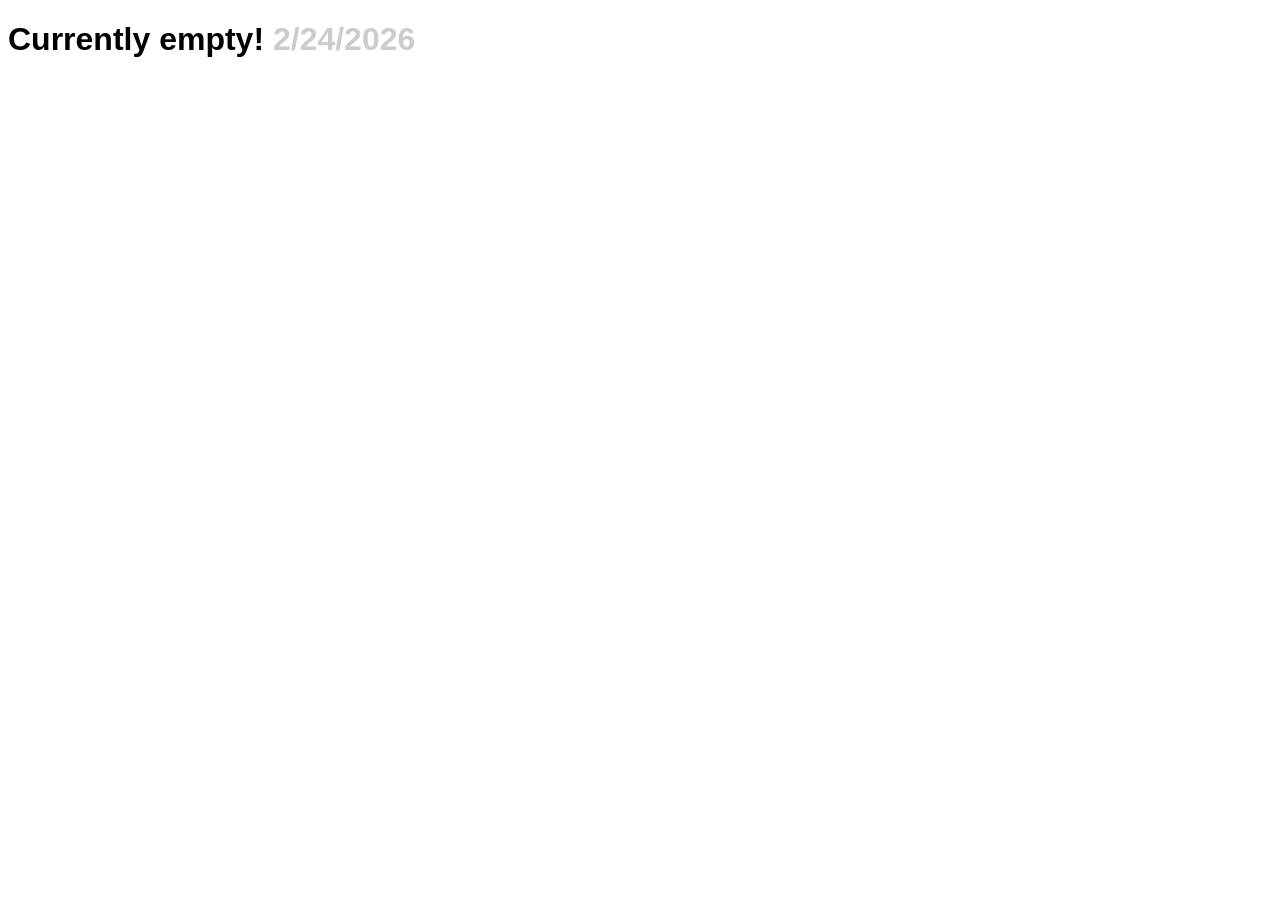
==== index.html @ 8af6c44c "Create index.html" ====
<!DOCTYPE html>
<html lang="ja">
<head>
  <meta charset="UTF-8">
  <meta name="viewport" content="width=device-width, initial-scale=1.0">
  <title>Read</title>
  <style>
    body { font-family: Arial, sans-serif; }
  </style>
</head>
<body>
  <h1>Currently empty! <span style="color: #ccc">2/24/2026</span></h1>
</body>
</html>
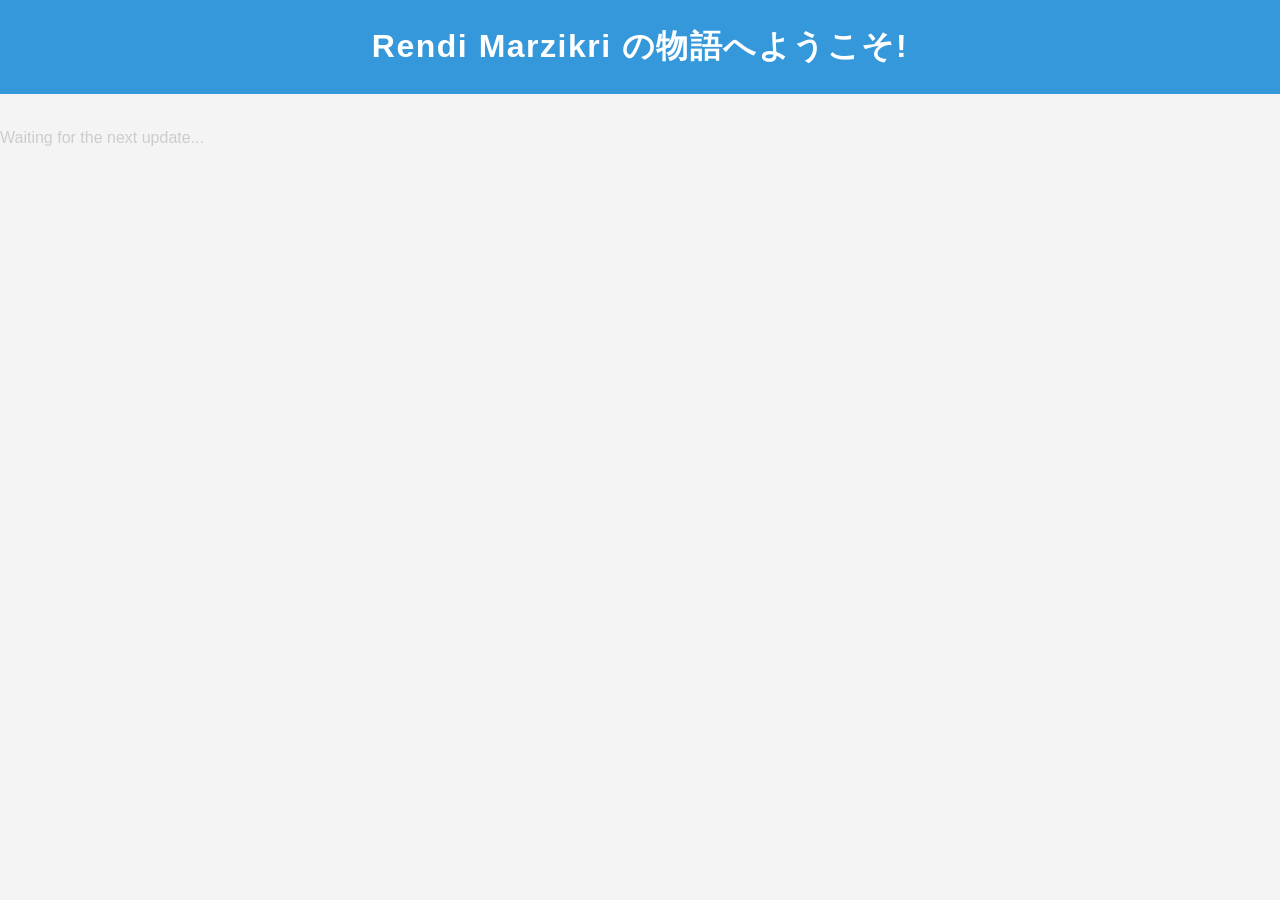
==== commit f7aba1fd: "Update title and header in index.html" ====
--- a/index.html
+++ b/index.html
@@ -3,12 +3,14 @@
 <head>
   <meta charset="UTF-8">
   <meta name="viewport" content="width=device-width, initial-scale=1.0">
-  <title>Read</title>
+  <title>話</title>
   <style>
-    body { font-family: Arial, sans-serif; }
+    body { font-family: Arial, sans-serif; margin: 0; background: #f4f4f4; }
+    header { background: #3498db; color: #fff; font-size: 32px; padding: 25px; font-weight: bold; text-align: center; letter-spacing: 1.5px; margin-bottom: 35px; }
   </style>
 </head>
 <body>
-  <h1>Currently empty! <span style="color: #ccc">2/24/2026</span></h1>
+  <header>Rendi Marzikri の物語へようこそ!</header>
+  <span style="color: #ccc">Waiting for the next update...</span>
 </body>
 </html>
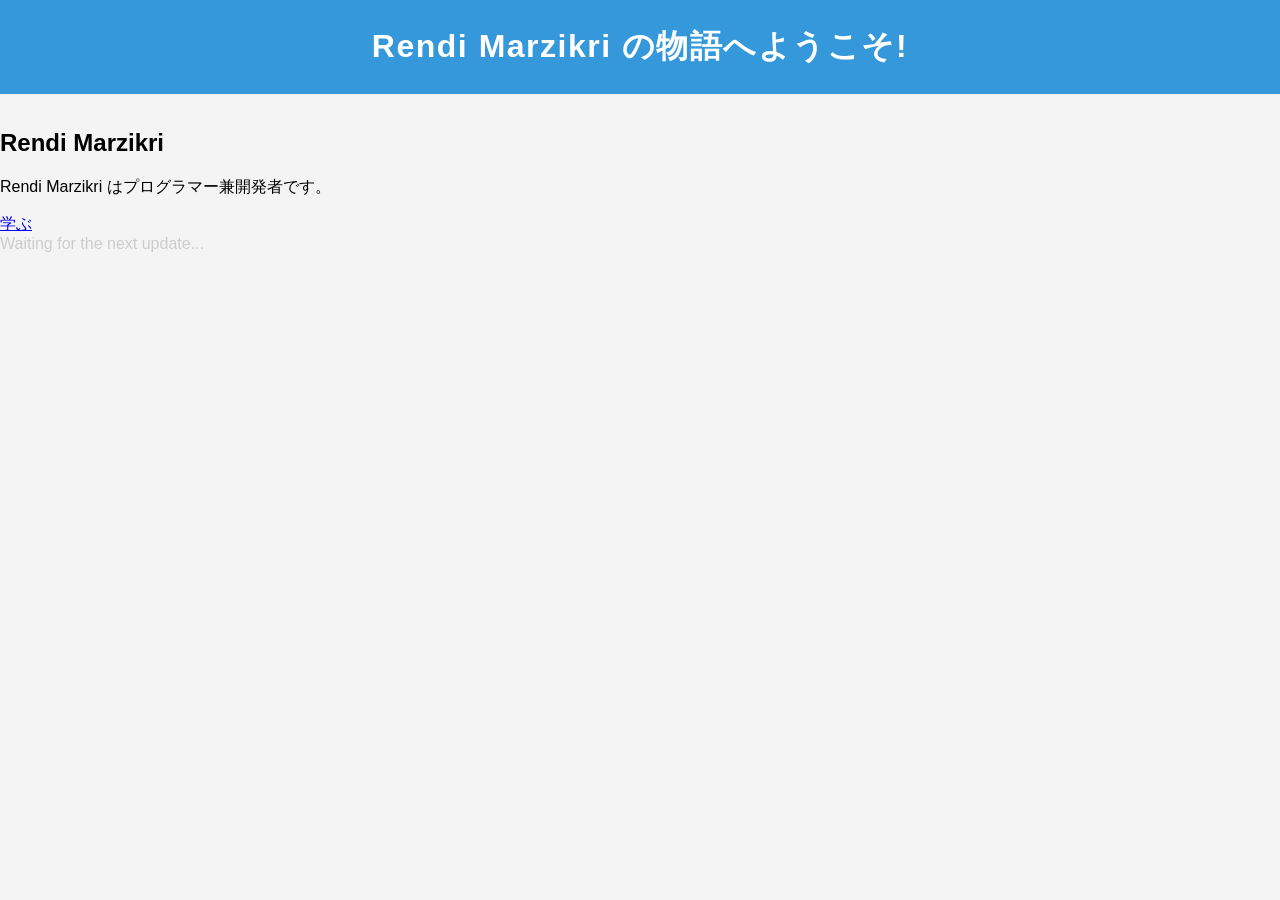
==== commit eefe086f: "Add content and styles to index.html" ====
--- a/index.html
+++ b/index.html
@@ -3,6 +3,7 @@
 <head>
   <meta charset="UTF-8">
   <meta name="viewport" content="width=device-width, initial-scale=1.0">
+  <link rel="stylesheet" href="/read/css/v1/style.css">
   <title>話</title>
   <style>
     body { font-family: Arial, sans-serif; margin: 0; background: #f4f4f4; }
@@ -11,6 +12,15 @@
 </head>
 <body>
   <header>Rendi Marzikri の物語へようこそ!</header>
+  <div class="z-container z-mt-3">
+    <div class="z-card z-fade-in">
+      <h2 class="z-fs-2">Rendi Marzikri</h2>
+      <p class="z-text-muted z-mt-1">
+        Rendi Marzikri はプログラマー兼開発者です。
+      </p>
+      <a href="https://m.youtube.com/@User-bs1bc7sx5" class="z-btn z-btn-primary z-mt-2">学ぶ</a>
+    </div>
+  </div>
   <span style="color: #ccc">Waiting for the next update...</span>
 </body>
 </html>
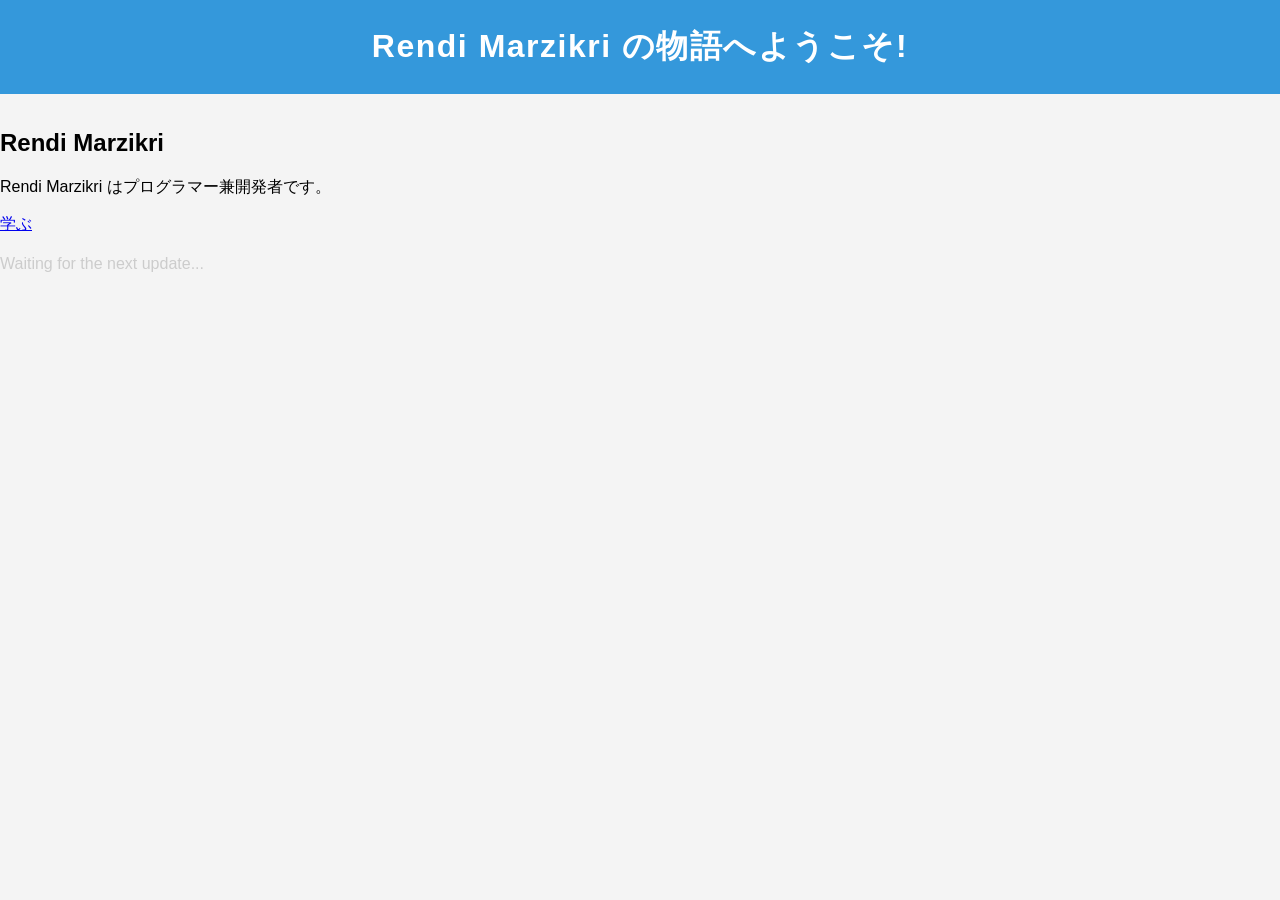
==== commit a0d6ecbc: "Add height div and history section to index.html" ====
--- a/index.html
+++ b/index.html
@@ -8,6 +8,7 @@
   <style>
     body { font-family: Arial, sans-serif; margin: 0; background: #f4f4f4; }
     header { background: #3498db; color: #fff; font-size: 32px; padding: 25px; font-weight: bold; text-align: center; letter-spacing: 1.5px; margin-bottom: 35px; }
+    .height { height: 20px; }
   </style>
 </head>
 <body>
@@ -21,6 +22,10 @@
       <a href="https://m.youtube.com/@User-bs1bc7sx5" class="z-btn z-btn-primary z-mt-2">学ぶ</a>
     </div>
   </div>
+  <div class="z-container z-mt-3 height"></div>
+  <div id="history"></div>
   <span style="color: #ccc">Waiting for the next update...</span>
+  <script src="/read/javascript/cdn/v1/script.js"></script>
+  <script src="/read/javascript/render/script.js"></script>
 </body>
 </html>
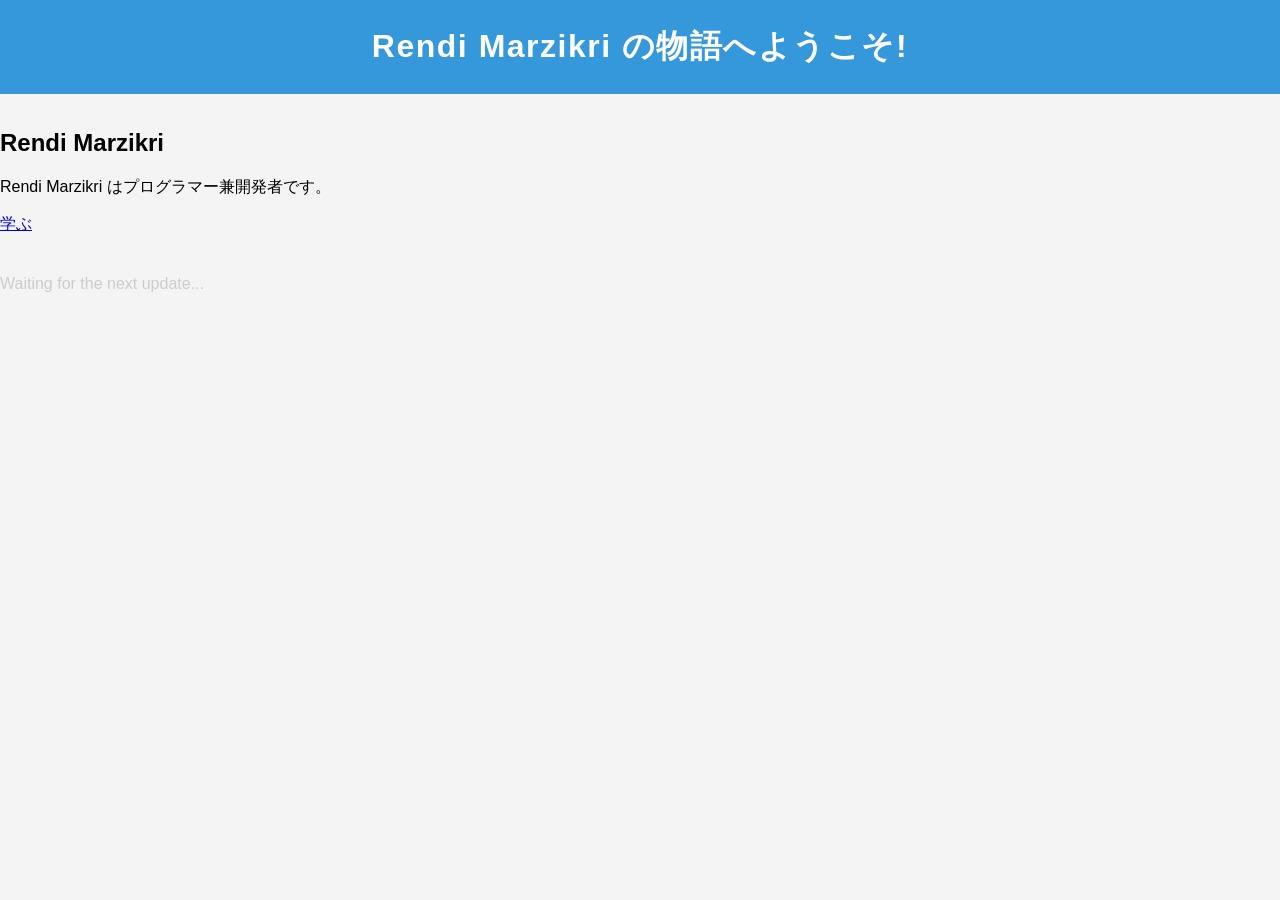
==== commit 961a12d9: "Fix HTML structure by adding missing div element" ====
--- a/index.html
+++ b/index.html
@@ -24,6 +24,7 @@
   </div>
   <div class="z-container z-mt-3 height"></div>
   <div id="history"></div>
+  <div class="z-container z-mt-3 height"></div>
   <span style="color: #ccc">Waiting for the next update...</span>
   <script src="/read/javascript/cdn/v1/script.js"></script>
   <script src="/read/javascript/render/script.js"></script>
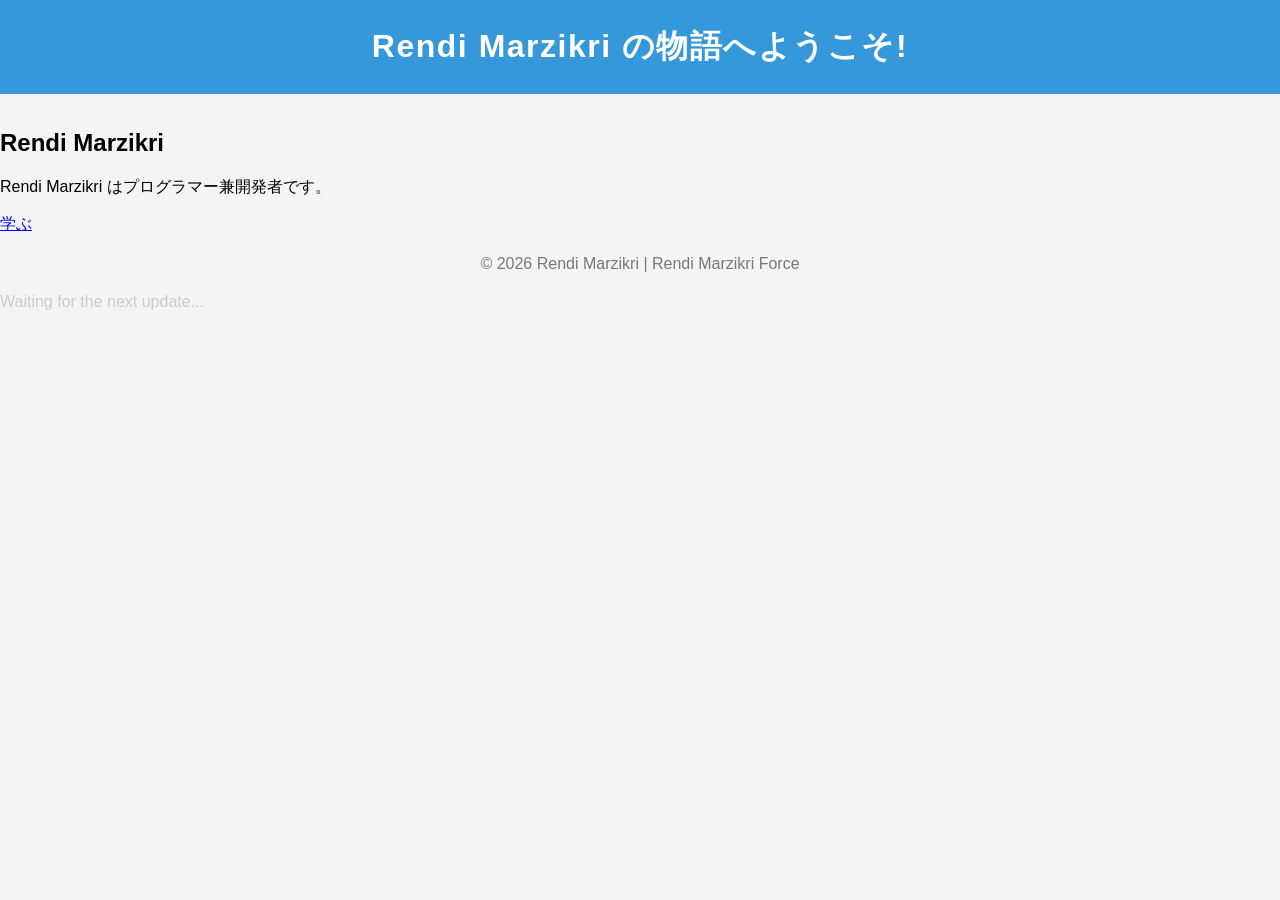
==== commit 33978a22: "Add footer with copyright information" ====
--- a/index.html
+++ b/index.html
@@ -9,6 +9,7 @@
     body { font-family: Arial, sans-serif; margin: 0; background: #f4f4f4; }
     header { background: #3498db; color: #fff; font-size: 32px; padding: 25px; font-weight: bold; text-align: center; letter-spacing: 1.5px; margin-bottom: 35px; }
     .height { height: 20px; }
+    footer { text-align: center; color: #777; }
   </style>
 </head>
 <body>
@@ -24,6 +25,9 @@
   </div>
   <div class="z-container z-mt-3 height"></div>
   <div id="history"></div>
+  <footer class="z-mt-3">
+    &copy 2026 Rendi Marzikri | Rendi Marzikri Force
+  </footer>
   <div class="z-container z-mt-3 height"></div>
   <span style="color: #ccc">Waiting for the next update...</span>
   <script src="/read/javascript/cdn/v1/script.js"></script>
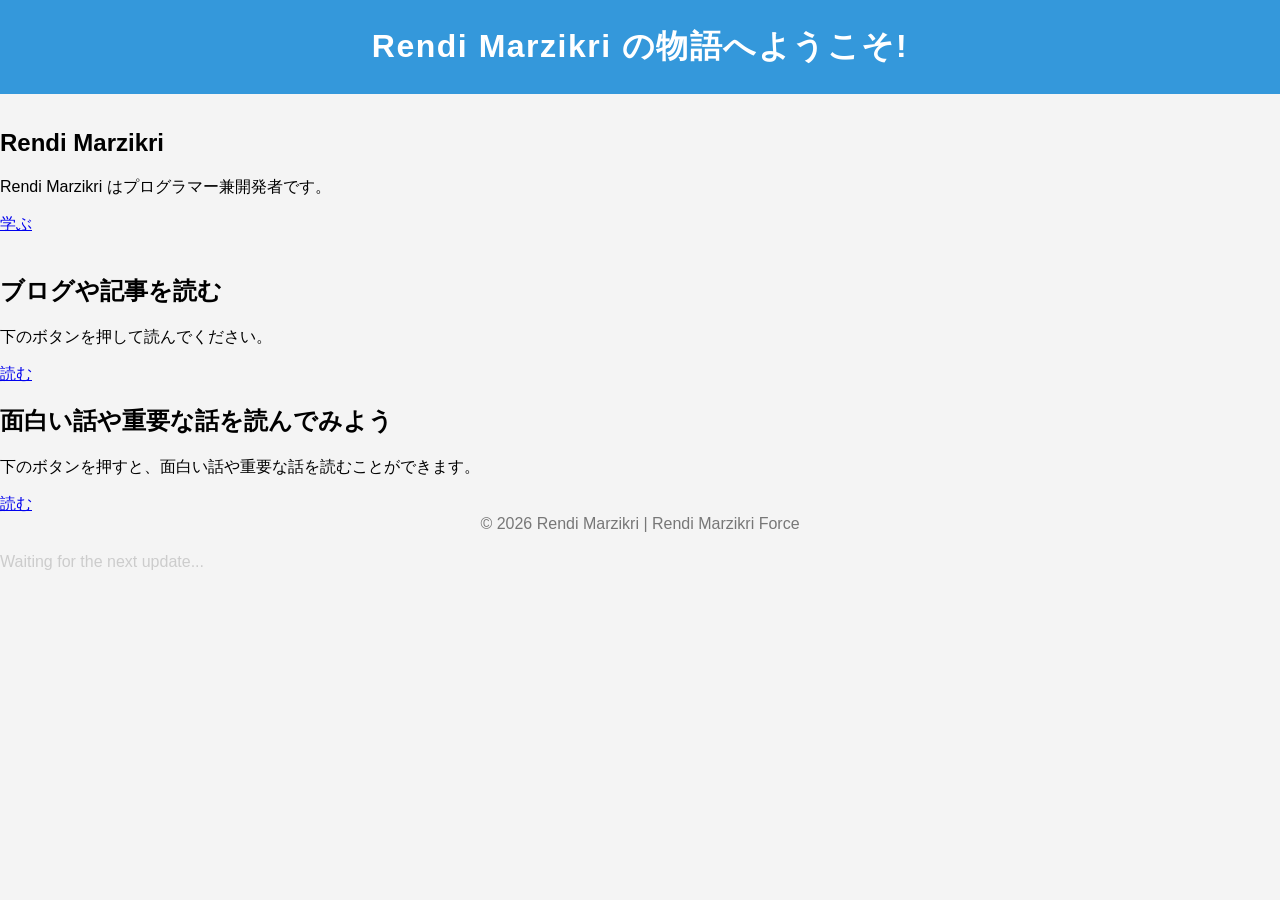
==== commit 3916cd71: "Add history section with blog reading links" ====
--- a/index.html
+++ b/index.html
@@ -24,13 +24,26 @@
     </div>
   </div>
   <div class="z-container z-mt-3 height"></div>
-  <div id="history"></div>
+  <div id="history">
+    <div class="z-container z-mt-3">
+      <div class="z-card z-fade-in">
+        <h2 class="z-fs-2">ブログや記事を読む</h2>
+        <p class="z-text-muted z-mt-1">下のボタンを押して読んでください。</p>
+        <a href="/read/read/" class="z-btn z-btn-primary z-mt-2">読む</a>
+      </div>
+    </div>
+    <div class="z-container z-mt-3">
+      <div class="z-card z-fade-in">
+        <h2 class="z-fs-2">面白い話や重要な話を読んでみよう</h2>
+        <p class="z-text-muted z-mt-1">下のボタンを押すと、面白い話や重要な話を読むことができます。</p>
+        <a href="/read/read/story" class="z-btn z-btn-primary z-mt-2">読む</a>
+      </div>
+    </div>
+  </div>
   <footer class="z-mt-3">
     &copy 2026 Rendi Marzikri | Rendi Marzikri Force
   </footer>
   <div class="z-container z-mt-3 height"></div>
   <span style="color: #ccc">Waiting for the next update...</span>
-  <script src="/read/javascript/cdn/v1/script.js"></script>
-  <script src="/read/javascript/render/script.js"></script>
 </body>
 </html>
